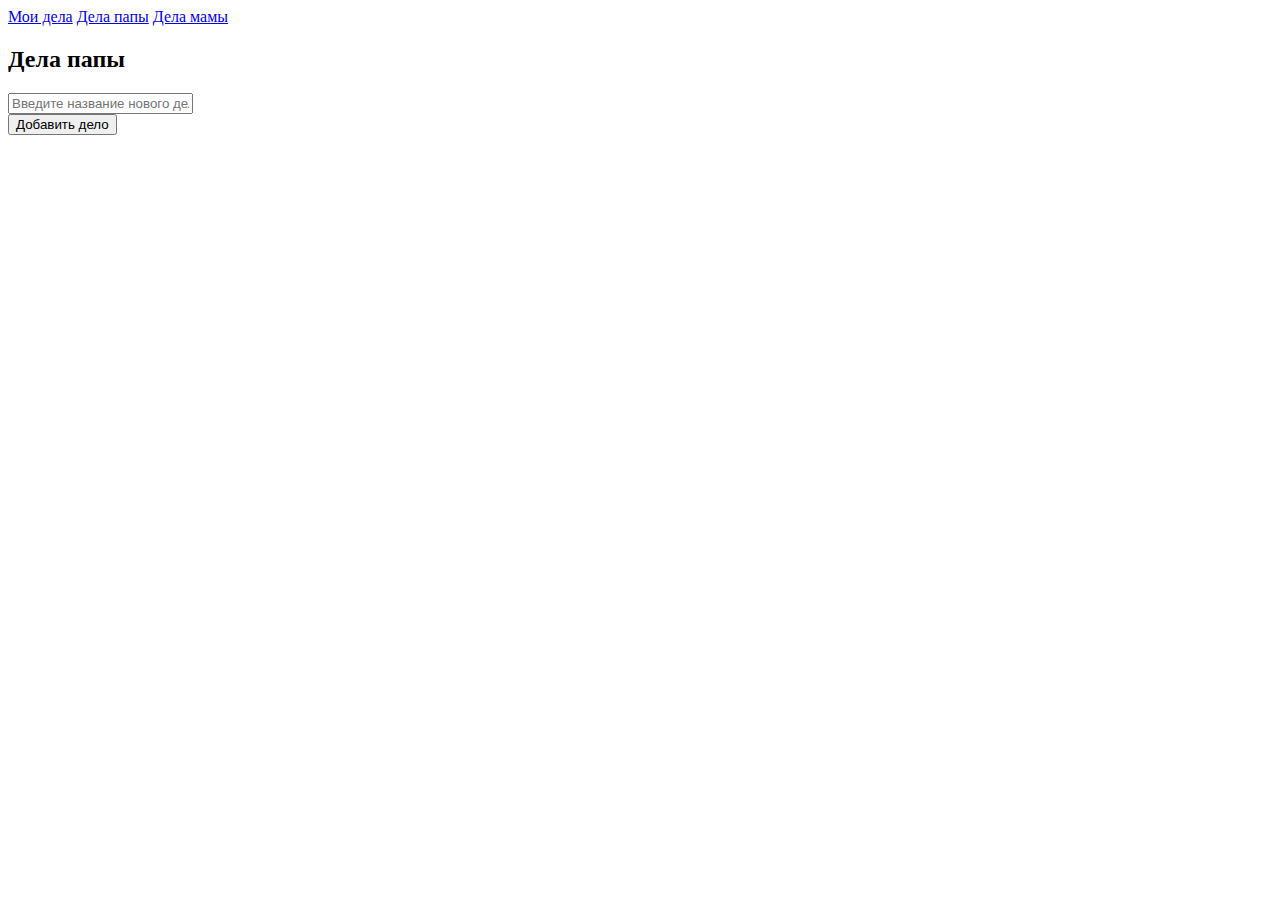
==== практика 8/dad.html @ 7905783b "practice 8" ====
<!DOCTYPE html>
<html lang="ru">
<head>
    <title>TODO</title>
    <meta charset="UTF-8">
    <meta name="viewport"
     content="width=device-width, initial-scale=1.0">

     <link rel="stylesheet"
      href="https://cdn.jsdelivr.net/npm/bootstrap@4.5.3/dist/css/bootstrap.min.css" 
      integrity="sha384-TX8t27EcRE3e/ihU7zmQxVncDAy5uIKz4rEkgIXeMed4M0jlfIDPvg6uqKI2xXr2" 
      crossorigin="anonymous">

    <script defer src ="./todo-app.js"></script> 
    <script>
        document.addEventListener('DOMContentLoaded', function(){
            createTodoApp(document.getElementById('todo-app'), 'Дела папы');
        })
    </script>   
</head>
<body>
    <div class="container mb-5">
        <nav class="nav">
            <a class="nav-link" href="index.html"> Мои дела</a>
            <a class="nav-link" href="dad.html">Дела папы</a>
            <a class="nav-link" href="mom.html">Дела мамы</a>

        </nav>

    </div>
    <div id="todo-app" class="container"></div>
    <!-- <div id="my-todos" class="container mb-5"></div> -->
    <!-- <div id="mom-todos" class="container mb-5"></div> -->
    <!-- <div id="dad-todos" class="container"></div> -->
    
</body>
<!-- <script src="main.js"></script> -->
</html>
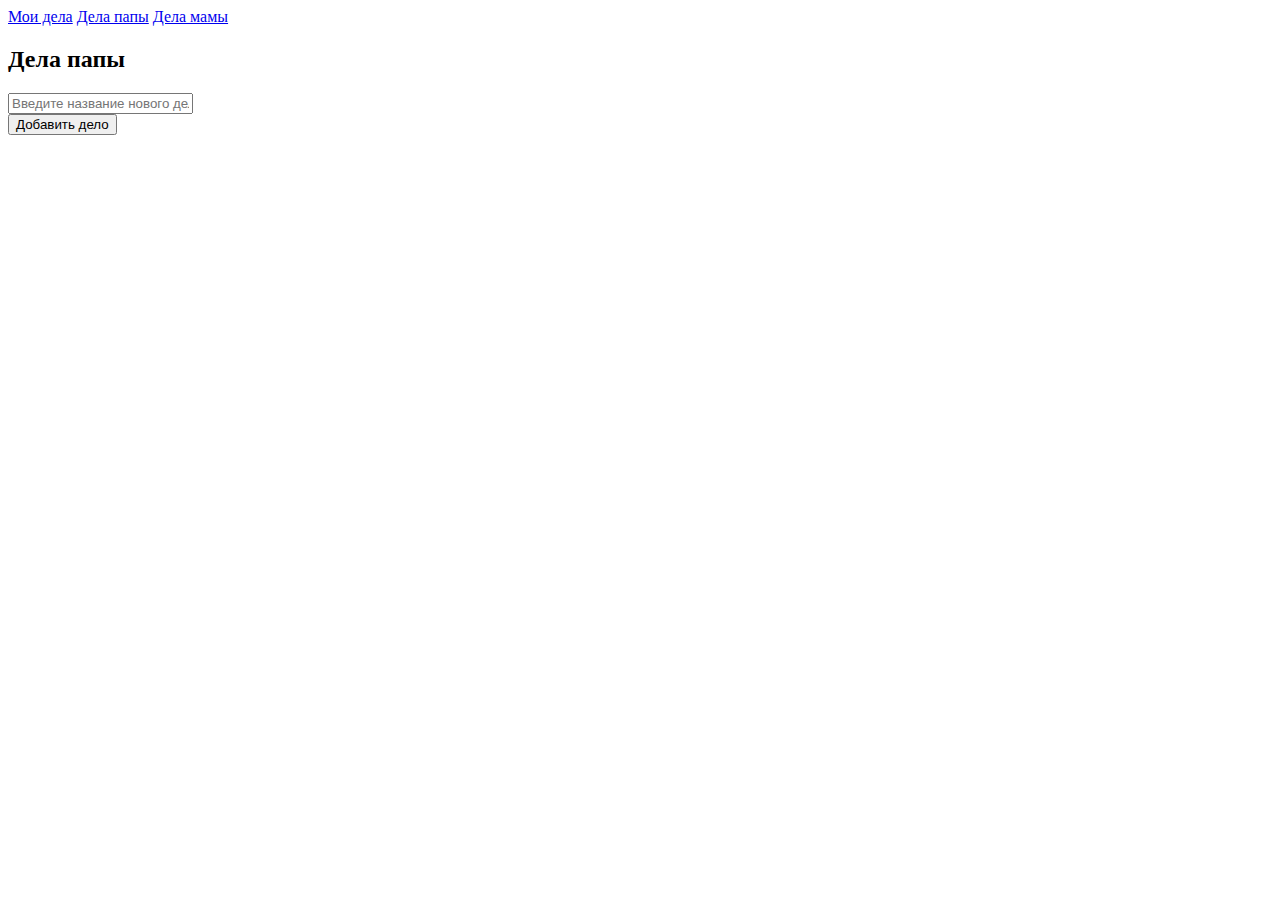
==== commit bb7e6d88: "practice 8 (2)" ====
--- a/практика 8/dad.html
+++ b/практика 8/dad.html
@@ -14,7 +14,7 @@
     <script defer src ="./todo-app.js"></script> 
     <script>
         document.addEventListener('DOMContentLoaded', function(){
-            createTodoApp(document.getElementById('todo-app'), 'Дела папы');
+            createTodoApp(document.getElementById('todo-app'), 'Дела папы', 'dad');
         })
     </script>   
 </head>
